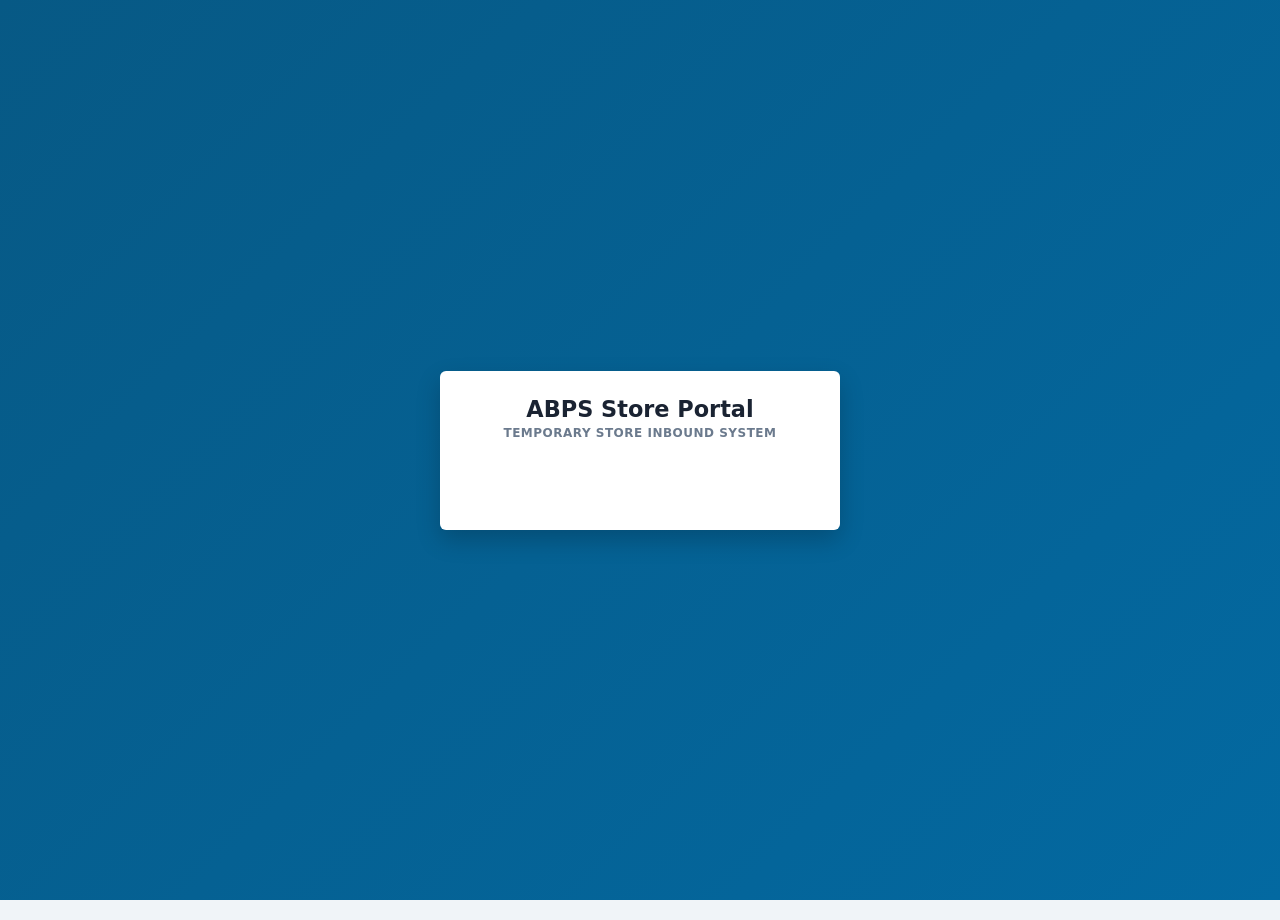
==== index.html @ 0347fedb "Add files via upload" ====
<!DOCTYPE html>
<html lang="en">
<head>
  <meta http-equiv="Cache-Control" content="no-cache, no-store, must-revalidate">
  <meta http-equiv="Pragma" content="no-cache">
  <meta http-equiv="Expires" content="0">

<script src="https://accounts.google.com/gsi/client" async defer></script>
<meta charset="UTF-8" />
<meta name="viewport" content="width=device-width, initial-scale=1.0, maximum-scale=1.0" />

<title>ABPS Store Portal (Temp)</title>

<style>
  *, *::before, *::after { box-sizing: border-box; margin: 0; padding: 0; }
  :root {
    --brand: #0369a1;
    --brand-dk: #075985;
    --accent: #00a878;
    --warn: #e84545;
    --bg: #f0f4f8;
    --card: #ffffff;
    --border: #d0d9e4;
    --text: #1a2332;
    --muted: #6b7a8d;
    --radius: 6px;
    --highlight-bg: #eff8ff;
    --highlight-border: #0369a1;
  }

  @keyframes spin { to { transform: rotate(360deg); } }

  html, body { height: 100%; overflow-x: hidden; }
  body { font-family: -apple-system, system-ui, sans-serif; background: var(--bg); color: var(--text); padding-bottom: 20px; }
  input, select, textarea { width: 100%; padding: 6px 8px; border: 1.5px solid var(--border); border-radius: 4px; font-size: .85rem; background: #fff; color: var(--text); }
  label.field-label { display: block; font-size: .68rem; font-weight: 700; color: var(--muted); text-transform: uppercase; margin: 8px 0 2px; }

  /* --- AUTH --- */
  #auth-container { display: flex; align-items: center; justify-content: center; min-height: 100vh; height: 100vh; overflow: hidden; background: linear-gradient(135deg, var(--brand-dk), var(--brand)); }
  .auth-card { background: var(--card); width: 100%; max-width: 400px; padding: 25px; border-radius: var(--radius); box-shadow: 0 10px 25px rgba(0,0,0,0.2); text-align: center; }
  .auth-title { font-size: 1.4rem; font-weight: 700; margin-bottom: 4px; }
  .auth-subtitle { font-size: 0.75rem; font-weight: 700; color: var(--muted); text-transform: uppercase; letter-spacing: 0.5px; margin-bottom: 25px; }
  #auth-portal-processing-loader { display: none; align-items: center; justify-content: center; gap: 10px; margin-top: 15px; padding: 10px; background: var(--highlight-bg); border: 1px solid var(--border); border-radius: 4px; }
  .spinner { width: 18px; height: 18px; border: 2px solid var(--border); border-top-color: var(--brand); border-radius: 50%; animation: spin 0.8s linear infinite; }

  /* --- HEADER --- */
  header { background: linear-gradient(135deg, var(--brand-dk), var(--brand)); color: #fff; padding: 10px 16px; position: sticky; top: 0; z-index: 100; display: flex; justify-content: space-between; align-items: center; box-shadow: 0 2px 6px rgba(0,0,0,0.05); }
  header h1 { font-size: 1.05rem; font-weight: 700; }
  .header-actions-block { display: flex; flex-direction: column; align-items: flex-end; }
  .user-full-name { font-size: 0.8rem; font-weight: 700; }
  .user-display-username { font-size: 0.68rem; color: #d0d9e4; font-family: monospace; }
  .logout-btn { background: transparent; border: 1px solid rgba(255,255,255,0.4); color: white; padding: 2px 5px; border-radius: 4px; cursor: pointer; font-size: 0.65rem; margin-top: 1px; text-transform: uppercase; }

  /* --- DASHBOARD GRID --- */
  .dashboard-grid { display: grid; grid-template-columns: repeat(3,1fr); gap: 10px; }
  @media(max-width:640px) { .dashboard-grid { grid-template-columns: repeat(2,1fr); gap: 8px; } }
  @media(max-width:400px) { .dashboard-grid { grid-template-columns: 1fr; } }
  .menu-card { background: var(--card); border: 1.5px solid var(--border); padding: 0 14px; border-radius: 7px; cursor: pointer; font-weight: 700; font-size: 0.88rem; height: 64px; display:flex; align-items:center; justify-content:center; gap:10px; box-shadow:0 1px 2px rgba(0,0,0,0.04); transition:box-shadow 0.15s, border-color 0.15s; position:relative; overflow:hidden; }
  .menu-card::before { content:''; position:absolute; top:0; left:0; right:0; height:3px; background:var(--brand); border-radius:7px 7px 0 0; }
  .menu-card:hover { box-shadow:0 3px 10px rgba(0,0,0,0.1); border-color:var(--brand); }
  .menu-card .mc-label { font-size:0.88rem; font-weight:700; color:var(--text); text-align:center; white-space:normal; line-height:1.35; }
  .dept-block { padding-top:10px; margin-bottom:10px; }
  .dept-header { display: flex; align-items: center; gap: 10px; padding: 10px 12px 8px; }
  .dept-bar { width: 4px; height: 20px; border-radius: 2px; flex-shrink: 0; background: var(--brand); }
  .dept-name { font-size: 1rem; font-weight: 800; color: var(--text); flex: 1; }
  .dept-dash-pill { font-size:0.72rem; font-weight:700; padding:3px 10px; border-radius:10px; cursor:pointer; border:none; background:var(--highlight-bg); color:var(--brand); }
  .sec-label { font-size:0.68rem; font-weight:800; text-transform:uppercase; letter-spacing:0.8px; color:var(--brand); background:var(--highlight-bg); border-left:3px solid var(--brand); padding:4px 10px; border-radius:0 4px 4px 0; margin:10px 0 8px; display:inline-block; }

  /* --- WORKSPACE PANELS --- */
  .workspace-panel { padding: 4px 10px; min-width: 0; max-width: 100%; box-sizing: border-box; display: none; }
  .section { background: var(--card); border-radius: var(--radius); margin-bottom: 8px; box-shadow: 0 1px 3px rgba(0,0,0,0.05); border: 1px solid var(--border); overflow: hidden; }
  .section-header { padding: 18px 18px 0 18px; margin: 0 0 14px 0; font-size: 1.3rem; font-weight: 700; }
  .section-body { padding: 0 16px 16px 16px; }
  .back-to-menu-btn { background: none; border: 1px solid var(--border); color: var(--muted); padding: 5px 10px; border-radius: 4px; cursor: pointer; font-size: 0.75rem; font-weight: 700; text-transform: uppercase; margin-bottom: 10px; }
  .back-to-menu-btn:hover { border-color: var(--brand); color: var(--brand); }
  .placeholder-empty-state { padding: 40px 20px; text-align: center; color: var(--muted); font-size: 0.85rem; }
</style>
</head>
<body>

<!-- ══════════════════════════ AUTH SCREEN ══════════════════════════ -->
<div id="auth-container">
  <div class="auth-card">
    <div class="auth-title">ABPS Store Portal</div>
    <div class="auth-subtitle">Temporary Store Inbound System</div>

    <div id="google-auth-button-mount-point" style="display: flex; justify-content: center; margin-top: 15px; min-height: 40px;"></div>

    <div id="auth-portal-processing-loader">
       <div class="spinner"></div>
       <span style="font-size: 0.85rem; font-weight: 700; color: var(--brand); text-transform: uppercase; letter-spacing: 0.5px;">Logging in... Please wait</span>
    </div>
  </div>
</div>

<!-- ══════════════════════════ APP SHELL ══════════════════════════ -->
<div id="app-container" style="display: none;">
  <header>
    <h1>ABPS Store Portal</h1>
    <div class="header-actions-block">
      <div class="user-profile-meta">
        <div class="user-full-name" id="display-full-name"></div>
        <div class="user-display-username" id="display-username"></div>
      </div>
      <button class="logout-btn" onclick="executeLogout()" style="margin-top: 10px;">Sign Out</button>
    </div>
  </header>

  <!-- ── DASHBOARD MENU (home view) ───────────────────────────────── -->
  <div id="dashboard-view" style="padding: 14px 16px; display: flex; flex-direction: column; gap: 0;">

    <div id="dashboard-store-department-header-block" class="dept-block">
      <div class="dept-header">
        <div class="dept-bar"></div>
        <span class="dept-name">Store Department</span>
        <button class="dept-dash-pill" onclick="navigateToModule('store-dashboard')">📊 Dashboard</button>
      </div>

      <div class="sec-label">Raw Materials Store Inward</div>
      <div class="dashboard-grid" style="margin-bottom:8px;">
        <div class="menu-card" id="mod-gate-entry"    onclick="navigateToModule('gate-entry')"><span class="mc-label">Gate Entry</span></div>
        <div class="menu-card" id="mod-store-grn"     onclick="navigateToModule('store-grn')"><span class="mc-label">Raw Materials Store Entry and GRN</span></div>
        <div class="menu-card" id="mod-store-qa"      onclick="navigateToModule('store-qa')"><span class="mc-label">Raw Materials Q/A Check</span></div>
        <div class="menu-card" id="mod-stock-sweep"   onclick="navigateToModule('stock-sweep')"><span class="mc-label">Stock Sweep (Weekly Return)</span></div>
      </div>

      <div class="sec-label">Purchase Coordination</div>
      <div class="dashboard-grid" style="margin-bottom:8px;">
        <div class="menu-card" id="mod-rejected-material" onclick="navigateToModule('rejected-material')"><span class="mc-label">Store Inward Rejected Material</span></div>
      </div>

      <div class="sec-label">Store Quantity</div>
      <div class="dashboard-grid" style="margin-bottom:8px;">
        <div class="menu-card" id="mod-live-stock" onclick="navigateToModule('live-stock')"><span class="mc-label">Live Raw Materials Store Stock</span></div>
      </div>
    </div>

  </div>

  <!-- ── MODULE WORKSPACE CONTAINER (7 empty panels) ─────────────────── -->
  <div id="module-workspace-container" style="display:none;">

    <div class="workspace-panel" id="panel-gate-entry">
      <button class="back-to-menu-btn" onclick="exitToMenu()">← Back to Menu</button>
      <div class="section">
        <div class="section-header">Gate Entry</div>
        <div class="section-body">
          <div id="store-gate-runtime-feedback-banner" style="display:none; padding:12px; font-size:0.88rem; font-weight:700; border-radius:var(--radius); margin-bottom:12px; border-left:4px solid;"></div>

          <div id="gate-upload-fields-wrapper-group" style="display:block;">
            <div style="display:flex; gap:10px; flex-wrap:wrap; margin-bottom:10px;">
              <div id="gate-invoice-box" onclick="document.getElementById('gate-invoice-file').click()" style="flex:1; min-width:200px; padding:24px; text-align:center; font-size:0.95rem; font-weight:700; border:1.5px dashed var(--border); border-radius:var(--radius); cursor:pointer; background:#f8fafc;">📷 Select Invoice Image</div>
              <div id="gate-challan-box" onclick="document.getElementById('gate-challan-file').click()" style="flex:1; min-width:200px; padding:24px; text-align:center; font-size:0.95rem; font-weight:700; border:1.5px dashed var(--border); border-radius:var(--radius); cursor:pointer; background:#f8fafc;">📷 Select Challan Image</div>
            </div>
            <input type="file" id="gate-invoice-file" accept="image/*,application/pdf" hidden onchange="handleGateFileSelectionChange(this, 'gate-invoice-box', 'Invoice Attached ✅')" />
            <input type="file" id="gate-challan-file" accept="image/*,application/pdf" hidden onchange="handleGateFileSelectionChange(this, 'gate-challan-box', 'Challan Attached ✅')" />
            <button id="gate-parse-ai-btn" onclick="parseGateDocumentsWithAI()" style="width:100%; padding:10px; font-weight:700; background:var(--brand); color:#fff; border:none; border-radius:var(--radius); cursor:pointer;">Process Documents with AI</button>
          </div>

          <div id="gate-ai-verification-workspace" style="display:none; margin-top:15px; border-top:1px dashed var(--border); padding-top:15px;">
            <div style="display:grid; grid-template-columns:repeat(auto-fit, minmax(140px,1fr)); gap:8px; margin-bottom:14px;">
              <div><label class="field-label">Invoice Number</label><input type="text" id="gate-meta-invoice" /></div>
              <div><label class="field-label">Challan Number</label><input type="text" id="gate-meta-challan" /></div>
              <div><label class="field-label">Vendor Name</label><input type="text" id="gate-meta-vendor" /></div>
              <div><label class="field-label">Date</label><input type="text" id="gate-meta-date" /></div>
              <input type="hidden" id="gate-meta-time" value="" />
            </div>
            <div style="margin-bottom:16px; overflow-x:auto;">
              <table style="width:100%; border-collapse:collapse; min-width:560px;">
                <thead>
                  <tr style="background:#f8fafc;">
                    <th style="width:160px; text-align:left; padding:6px; font-size:0.7rem; text-transform:uppercase; color:var(--muted);">Item Code</th>
                    <th style="text-align:left; padding:6px; font-size:0.7rem; text-transform:uppercase; color:var(--muted);">Description of Material</th>
                    <th style="width:120px; text-align:center; padding:6px; font-size:0.7rem; text-transform:uppercase; color:var(--muted);">Invoice Qty</th>
                  </tr>
                </thead>
                <tbody id="gate-verification-table-body"></tbody>
              </table>
            </div>
            <div style="display:flex; justify-content:flex-end; gap:10px;">
              <button onclick="resetGateEntryWorkspaceState()" style="background:#718096; color:#fff; border:none; padding:8px 16px; border-radius:var(--radius); font-weight:700; cursor:pointer;">Cancel</button>
              <button id="gate-submit-btn" onclick="commitGateEntryRecordsToBackend()" style="background:var(--brand); color:#fff; border:none; padding:8px 25px; border-radius:var(--radius); font-weight:700; cursor:pointer;">Generate Gate Entry</button>
            </div>
          </div>
        </div>
      </div>
    </div>

    <div class="workspace-panel" id="panel-store-grn">
      <button class="back-to-menu-btn" onclick="exitToMenu()">← Back to Menu</button>
      <div class="section">
        <div class="section-header">Raw Materials Store Entry and GRN</div>
        <div class="section-body">
          <div class="placeholder-empty-state">Store Entry / GRN form — to be built.</div>
        </div>
      </div>
    </div>

    <div class="workspace-panel" id="panel-store-qa">
      <button class="back-to-menu-btn" onclick="exitToMenu()">← Back to Menu</button>
      <div class="section">
        <div class="section-header">Raw Materials Q/A Check</div>
        <div class="section-body">
          <div class="placeholder-empty-state">Q/A Check form — to be built.</div>
        </div>
      </div>
    </div>

    <div class="workspace-panel" id="panel-stock-sweep">
      <button class="back-to-menu-btn" onclick="exitToMenu()">← Back to Menu</button>
      <div class="section">
        <div class="section-header">Stock Sweep (Weekly Return)</div>
        <div class="section-body">
          <div class="placeholder-empty-state">Stock Sweep form (Store + Q/A dept views) — to be built.</div>
        </div>
      </div>
    </div>

    <div class="workspace-panel" id="panel-rejected-material">
      <button class="back-to-menu-btn" onclick="exitToMenu()">← Back to Menu</button>
      <div class="section">
        <div class="section-header">Store Inward Rejected Material</div>
        <div class="section-body">
          <div class="placeholder-empty-state">Rejected Material (Purchase dept) view — to be built.</div>
        </div>
      </div>
    </div>

    <div class="workspace-panel" id="panel-live-stock">
      <button class="back-to-menu-btn" onclick="exitToMenu()">← Back to Menu</button>
      <div class="section">
        <div class="section-header">Live Raw Materials Store Stock</div>
        <div class="section-body">
          <div class="placeholder-empty-state">Live stock table — to be built.</div>
        </div>
      </div>
    </div>

    <div class="workspace-panel" id="panel-store-dashboard">
      <button class="back-to-menu-btn" onclick="exitToMenu()">← Back to Menu</button>
      <div class="section">
        <div class="section-header">Store Dashboard</div>
        <div class="section-body">
          <div class="placeholder-empty-state">Dashboard contents — TBD, to be discussed.</div>
        </div>
      </div>
    </div>

  </div>
</div>

<script>
// ══════════════════════════ CONFIG ══════════════════════════
const GAS_URL = "PASTE_NEW_APPS_SCRIPT_WEB_APP_URL_HERE";
const GOOGLE_CLIENT_ID = "PASTE_GOOGLE_CLIENT_ID_HERE";

// ══════════════════════════ GENERIC MODULE ROUTER ══════════════════════════
// Maps dashboard menu-card clicks -> workspace-panel ids. Panels are currently
// placeholders; each panel's own init function will be wired in as we build it.
const MODULE_PANEL_MAP = {
  "gate-entry":        "panel-gate-entry",
  "store-grn":         "panel-store-grn",
  "store-qa":          "panel-store-qa",
  "stock-sweep":       "panel-stock-sweep",
  "rejected-material": "panel-rejected-material",
  "live-stock":        "panel-live-stock",
  "store-dashboard":   "panel-store-dashboard"
};

function navigateToModule(moduleId) {
  window.scrollTo(0, 0);
  const panelId = MODULE_PANEL_MAP[moduleId];
  if (!panelId) { console.warn("navigateToModule: unknown moduleId", moduleId); return; }

  document.getElementById("dashboard-view").style.display = "none";
  document.getElementById("module-workspace-container").style.display = "block";
  document.querySelectorAll("#module-workspace-container .workspace-panel").forEach(p => p.style.display = "none");
  document.getElementById(panelId).style.display = "block";

  // Per-module init hooks
  if (moduleId === "gate-entry") resetGateEntryWorkspaceState();
}

function exitToMenu() {
  window.scrollTo(0, 0);
  document.getElementById("module-workspace-container").style.display = "none";
  document.querySelectorAll("#module-workspace-container .workspace-panel").forEach(p => p.style.display = "none");
  document.getElementById("dashboard-view").style.display = "flex";
}

// ══════════════════════════ CORE FETCH HELPER ══════════════════════════
async function apFetch(payload) {
  payload.sessionToken = localStorage.getItem("sessionToken");
  const res = await fetch(GAS_URL, { method: "POST", body: JSON.stringify(payload) });
  const data = await res.json();
  if (data.code === "SESSION_EXPIRED") {
    alert("Session expired. Please log in again.");
    executeLogout();
  }
  return data;
}

// Minimal blocking overlay — replace with a styled version later if needed
function showBlockingOverlay(msg) {
  let ov = document.getElementById("blocking-overlay");
  if (!ov) {
    ov = document.createElement("div");
    ov.id = "blocking-overlay";
    ov.style.cssText = "position:fixed; inset:0; background:rgba(0,0,0,0.4); z-index:999; display:flex; align-items:center; justify-content:center; color:#fff; font-weight:700; font-size:0.95rem;";
    document.body.appendChild(ov);
  }
  ov.textContent = msg || "Please wait...";
  ov.style.display = "flex";
}
function hideBlockingOverlay() {
  const ov = document.getElementById("blocking-overlay");
  if (ov) ov.style.display = "none";
}

// ══════════════════════════ GATE ENTRY ══════════════════════════
let targetGateInvoiceFileObj = null;
let targetGateChallanFileObj = null;
let activeParsedGatePayloadCache = null;

function handleGateFileSelectionChange(input, boxId, textMsg) {
  const file = input.files[0];
  if (!file) return;
  if (boxId === 'gate-invoice-box') targetGateInvoiceFileObj = file;
  else if (boxId === 'gate-challan-box') targetGateChallanFileObj = file;
  const box = document.getElementById(boxId);
  box.textContent = textMsg;
  box.style.borderColor = "var(--accent)";
  box.style.background = "#f0fdf4";
}

function resetGateEntryWorkspaceState() {
  targetGateInvoiceFileObj = null; targetGateChallanFileObj = null; activeParsedGatePayloadCache = null;
  document.getElementById('gate-invoice-file').value = "";
  document.getElementById('gate-challan-file').value = "";
  const b1 = document.getElementById('gate-invoice-box'), b2 = document.getElementById('gate-challan-box');
  if (b1) { b1.textContent = "📷 Select Invoice Image"; b1.style.borderColor = "var(--border)"; b1.style.background = "#f8fafc"; }
  if (b2) { b2.textContent = "📷 Select Challan Image"; b2.style.borderColor = "var(--border)"; b2.style.background = "#f8fafc"; }
  document.getElementById('gate-ai-verification-workspace').style.display = "none";
  document.getElementById('gate-verification-table-body').innerHTML = "";
  ["gate-meta-invoice","gate-meta-challan","gate-meta-vendor","gate-meta-date","gate-meta-time"].forEach(id => {
    const el = document.getElementById(id); if (el) el.value = "";
  });
  const banner = document.getElementById('store-gate-runtime-feedback-banner');
  if (banner) { banner.style.display = "none"; banner.innerHTML = ""; }
  const uploadWrapper = document.getElementById('gate-upload-fields-wrapper-group');
  if (uploadWrapper) uploadWrapper.style.display = "block";
  const parseBtn = document.getElementById('gate-parse-ai-btn'), submitBtn = document.getElementById('gate-submit-btn');
  if (parseBtn)  { parseBtn.disabled = false;  parseBtn.textContent = "Process Documents with AI"; }
  if (submitBtn) { submitBtn.disabled = false; submitBtn.textContent = "Generate Gate Entry"; }
}

async function parseGateDocumentsWithAI() {
  const btn = document.getElementById('gate-parse-ai-btn');
  if (!targetGateInvoiceFileObj && !targetGateChallanFileObj) return alert("Please select at least one document (Invoice or Challan) before processing.");
  btn.disabled = true; btn.textContent = 'AI Processing...';
  try {
    const convertToBase64 = file => new Promise(res => {
      if (!file) return res(null);
      const r = new FileReader();
      r.onload = () => res(r.result.split(',')[1]);
      r.readAsDataURL(file);
    });
    const inv64 = targetGateInvoiceFileObj ? await convertToBase64(targetGateInvoiceFileObj) : null;
    const ch64  = targetGateChallanFileObj  ? await convertToBase64(targetGateChallanFileObj)  : null;

    const data = await apFetch({
      action: "storeProcessAIInvoiceBlob",
      imageBlobBase64: inv64 || ch64,
      invoiceMimeType: targetGateInvoiceFileObj ? targetGateInvoiceFileObj.type : "image/jpeg",
      challanImageBase64: (inv64 && ch64) ? ch64 : null,
      challanMimeType: targetGateChallanFileObj ? targetGateChallanFileObj.type : "image/jpeg"
    });
    if (!data.success) return alert("AI Processing failed: " + data.error);
    activeParsedGatePayloadCache = data.extractedData;

    if (!activeParsedGatePayloadCache || !Array.isArray(activeParsedGatePayloadCache.lineItems)) {
      activeParsedGatePayloadCache = activeParsedGatePayloadCache || {};
      activeParsedGatePayloadCache.lineItems = [];
      alert("AI could not detect any line items on this document. Please try a clearer scan or a different document.");
    }

    document.getElementById('gate-meta-invoice').value = activeParsedGatePayloadCache.invoiceNumber || "";
    document.getElementById('gate-meta-vendor').value  = activeParsedGatePayloadCache.vendorName || "";
    document.getElementById('gate-meta-challan').value = activeParsedGatePayloadCache.challanNumber || "";

    const now = new Date();
    document.getElementById('gate-meta-date').value = now.toLocaleDateString('en-CA');
    document.getElementById('gate-meta-time').value = now.toLocaleTimeString('en-US', { hour: '2-digit', minute: '2-digit', hour12: true }).toLowerCase().replace(/\s+/g, '');

    const tbody = document.getElementById('gate-verification-table-body'); tbody.innerHTML = "";
    activeParsedGatePayloadCache.lineItems.forEach(item => {
      const hasCode = (item.itemCode || "").toString().trim().toUpperCase().startsWith("ABPS");
      const codeColor  = hasCode ? "var(--brand)" : "#b91c1c";
      const codeBorder = hasCode ? "1.5px solid #86efac" : "1.5px solid #fca5a5";
      const codeBg     = hasCode ? "#f0fdf4" : "#fff7f7";
      tbody.innerHTML += `<tr>
        <td style="padding:6px;">
          <input type="text" class="gate-row-item-code-input" value="${item.itemCode || ""}" placeholder="Not found" readonly
            style="width:100%; text-align:center; font-weight:700; font-size:0.85rem; padding:5px 4px; border-radius:3px; color:${codeColor}; border:${codeBorder}; background:${codeBg}; cursor:not-allowed;">
        </td>
        <td style="padding:8px; font-size:0.82rem; color:#64748b;">${item.rawDescriptionLine || "Line Item Description"}</td>
        <td style="text-align:center; font-weight:700; color:#64748b;">${item.extractedQuantity}</td>
      </tr>`;
    });
    document.getElementById('gate-ai-verification-workspace').style.display = "block";
  } catch (e) {
    alert("AI extraction pipeline failed: " + e.message);
  } finally {
    btn.disabled = false; btn.textContent = "Process Documents with AI";
  }
}

async function commitGateEntryRecordsToBackend() {
  const btn = document.getElementById('gate-submit-btn');
  const banner = document.getElementById('store-gate-runtime-feedback-banner');
  const uploadWrapperBlock = document.getElementById('gate-upload-fields-wrapper-group');

  if (!activeParsedGatePayloadCache || !activeParsedGatePayloadCache.lineItems) return alert("Process data missing.");
  if (!document.getElementById('gate-meta-vendor').value.trim()) return alert("Vendor Name is compulsory.");
  if (!document.getElementById('gate-meta-invoice').value.trim()) return alert("Invoice Number is compulsory.");

  btn.disabled = true; btn.textContent = 'Generating Gate Entry...';
  showBlockingOverlay("Saving Gate Entry...");

  const codeInputs = document.querySelectorAll('.gate-row-item-code-input');
  const tableRows  = document.querySelectorAll('#gate-verification-table-body tr');
  activeParsedGatePayloadCache.lineItems.forEach((item, idx) => {
    item.itemCode = codeInputs[idx] ? codeInputs[idx].value.trim() : "";
    if (!item.rawDescriptionLine && tableRows[idx]) item.rawDescriptionLine = tableRows[idx].cells[1].textContent.trim();
  });

  try {
    const convertToBase64 = file => new Promise(resolve => {
      if (!file) { resolve(""); return; }
      const reader = new FileReader();
      reader.onload = () => resolve(reader.result.split(',')[1]);
      reader.readAsDataURL(file);
    });
    const [invoiceBase64, challanBase64] = await Promise.all([
      convertToBase64(targetGateInvoiceFileObj),
      convertToBase64(targetGateChallanFileObj)
    ]);

    const rawVendor  = document.getElementById('gate-meta-vendor').value.trim();
    const rawInvoice = document.getElementById('gate-meta-invoice').value.trim();
    const rawChallan = document.getElementById('gate-meta-challan').value.trim();
    const cleanVendorName    = rawVendor.replace(/\s+/g, ' ').replace(/\b\w/g, c => c.toUpperCase());
    const cleanInvoiceNumber = rawInvoice.replace(/\s+/g, '').toUpperCase();
    const cleanChallanNumber = rawChallan.replace(/\s+/g, '').toUpperCase();
    const combinedTimestampString = document.getElementById('gate-meta-date').value.trim() + " " + document.getElementById('gate-meta-time').value.trim();

    const payload = {
      action: "commitGateEntryPipelineStep",
      metadata: {
        invoiceNumber: cleanInvoiceNumber,
        challanNumber: cleanChallanNumber,
        invoiceDate: combinedTimestampString,
        vendorName: cleanVendorName,
        invoiceImageBase64Raw: invoiceBase64,
        challanImageBase64Raw: challanBase64
      },
      lineItems: activeParsedGatePayloadCache.lineItems
    };
    const data = await apFetch(payload);
    hideBlockingOverlay();

    if (data.success) {
      if (uploadWrapperBlock) uploadWrapperBlock.style.display = "none";
      document.getElementById('gate-ai-verification-workspace').style.display = "none";
      banner.style.cssText = "display:block; background:#dcfce7; border-left:4px solid #15803d; color:#15803d; padding:20px; border-radius:var(--radius);";
      banner.innerHTML = `
        <div style="display:flex; justify-content:space-between; align-items:center; flex-wrap:wrap; gap:12px;">
          <div>
            <strong>Success! Gate Entry Generated.</strong><br/>
            <span>Assigned Reference Code: <strong style="font-family:monospace; font-size:1.05rem; color:#111827;">${data.gateNumber}</strong></span>
          </div>
          <button onclick="resetGateEntryWorkspaceState()" style="background:#15803d; color:#fff; border:none; padding:8px 16px; border-radius:var(--radius); font-weight:700; cursor:pointer;">+ Create New Entry</button>
        </div>`;
    } else {
      alert("Submission Error: " + data.error);
      btn.disabled = false; btn.textContent = "Generate Gate Entry";
    }
  } catch (e) {
    hideBlockingOverlay();
    alert(e.message);
    btn.disabled = false; btn.textContent = "Generate Gate Entry";
  }
}

// ══════════════════════════ AUTH (skeleton — to be wired to new Code.gs) ══════════════════════════
function executeLogout() {
  localStorage.removeItem("sessionToken");
  document.getElementById("app-container").style.display = "none";
  document.getElementById("auth-container").style.display = "flex";
  if (window.google && google.accounts && google.accounts.id) {
    google.accounts.id.disableAutoSelect();
  }
}

function initGoogleAuthButton() {
  if (!window.google || !google.accounts || !google.accounts.id) return;
  google.accounts.id.initialize({
    client_id: GOOGLE_CLIENT_ID,
    callback: handleGoogleCredentialResponse
  });
  google.accounts.id.renderButton(
    document.getElementById("google-auth-button-mount-point"),
    { theme: "outline", size: "large", width: 260 }
  );
}

async function handleGoogleCredentialResponse(response) {
  // Placeholder — will POST response.credential to GAS_URL for verification
  // against the new ABPS Temporary Admin Database Users sheet once Code.gs exists.
  console.log("Google credential received — backend auth wiring pending.");
}

window.onload = function() {
  initGoogleAuthButton();
};
</script>

</body>
</html>
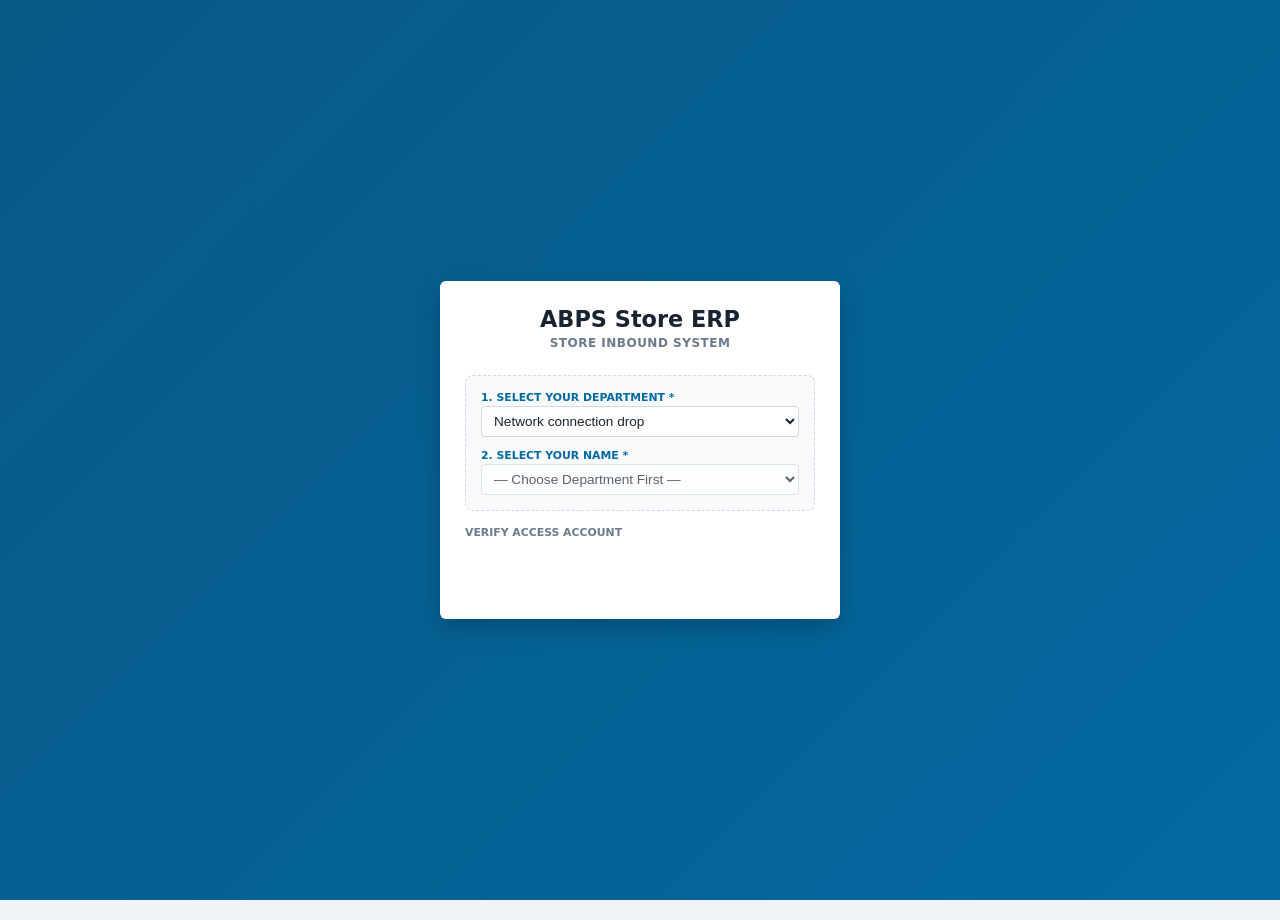
==== commit b870e8c2: "Update index.html" ====
--- a/index.html
+++ b/index.html
@@ -9,7 +9,7 @@
 <meta charset="UTF-8" />
 <meta name="viewport" content="width=device-width, initial-scale=1.0, maximum-scale=1.0" />
 
-<title>ABPS Store Portal (Temp)</title>
+<title>ABPS Store ERP</title>
 
 <style>
   *, *::before, *::after { box-sizing: border-box; margin: 0; padding: 0; }
@@ -81,9 +81,22 @@
 <!-- ══════════════════════════ AUTH SCREEN ══════════════════════════ -->
 <div id="auth-container">
   <div class="auth-card">
-    <div class="auth-title">ABPS Store Portal</div>
-    <div class="auth-subtitle">Temporary Store Inbound System</div>
-
+    <div class="auth-title">ABPS Store ERP</div>
+    <div class="auth-subtitle">Store Inbound System</div>
+
+    <div style="text-align: left; background: #f8fafc; padding: 15px; border: 1px dashed var(--border); border-radius: 8px; margin: 15px 0;">
+      <label class="field-label" style="margin-top: 0; color: var(--brand);">1. Select Your Department *</label>
+      <select id="app-auth-active-department-identity" onchange="handleLoginDepartmentSelectionChange(this.value)" style="margin-bottom: 12px;">
+        <option value="">— Select Department —</option>
+      </select>
+
+      <label class="field-label" style="margin-top: 0; color: var(--brand);">2. Select Your Name *</label>
+      <select id="app-auth-active-engineer-identity" disabled>
+        <option value="">— Choose Department First —</option>
+      </select>
+    </div>
+
+    <label class="field-label" style="text-align: left; font-weight: 700;">VERIFY ACCESS ACCOUNT</label>
     <div id="google-auth-button-mount-point" style="display: flex; justify-content: center; margin-top: 15px; min-height: 40px;"></div>
 
     <div id="auth-portal-processing-loader">
@@ -96,7 +109,7 @@
 <!-- ══════════════════════════ APP SHELL ══════════════════════════ -->
 <div id="app-container" style="display: none;">
   <header>
-    <h1>ABPS Store Portal</h1>
+    <h1>ABPS Store ERP</h1>
     <div class="header-actions-block">
       <div class="user-profile-meta">
         <div class="user-full-name" id="display-full-name"></div>
@@ -191,7 +204,8 @@
       <div class="section">
         <div class="section-header">Raw Materials Store Entry and GRN</div>
         <div class="section-body">
-          <div class="placeholder-empty-state">Store Entry / GRN form — to be built.</div>
+          <div id="store-entry-runtime-feedback-banner" style="display:none; padding:12px; font-size:0.88rem; font-weight:700; border-radius:var(--radius); margin-bottom:12px; border-left:4px solid;"></div>
+          <div id="store-entry-queue-cards-feed" style="display:flex; flex-direction:column; gap:14px;"></div>
         </div>
       </div>
     </div>
@@ -201,7 +215,12 @@
       <div class="section">
         <div class="section-header">Raw Materials Q/A Check</div>
         <div class="section-body">
-          <div class="placeholder-empty-state">Q/A Check form — to be built.</div>
+          <div style="display:flex; gap:8px; margin-bottom:12px;">
+            <button id="qa-tab-pending" class="dept-dash-pill" style="background:var(--brand); color:#fff;" onclick="switchQATab('pending')">Pending QA</button>
+            <button id="qa-tab-repair" class="dept-dash-pill" onclick="switchQATab('repair')">Repair Returns</button>
+          </div>
+          <div id="store-qa-runtime-feedback-banner" style="display:none; padding:12px; font-size:0.88rem; font-weight:700; border-radius:var(--radius); margin-bottom:12px; border-left:4px solid;"></div>
+          <div id="store-qa-queue-feed" style="display:flex; flex-direction:column; gap:14px;"></div>
         </div>
       </div>
     </div>
@@ -211,7 +230,21 @@
       <div class="section">
         <div class="section-header">Stock Sweep (Weekly Return)</div>
         <div class="section-body">
-          <div class="placeholder-empty-state">Stock Sweep form (Store + Q/A dept views) — to be built.</div>
+          <p style="font-size:0.82rem; color:var(--muted); margin-bottom:12px;">Add material recovered from any department/job card back into stock. Not tied to any project — surplus lands directly in Live Stock.</p>
+          <div id="stock-sweep-runtime-feedback-banner" style="display:none; padding:12px; font-size:0.88rem; font-weight:700; border-radius:var(--radius); margin-bottom:12px; border-left:4px solid;"></div>
+          <table style="width:100%; border-collapse:collapse; margin-bottom:10px;">
+            <thead><tr style="background:#f8fafc;">
+              <th style="text-align:left; padding:6px; font-size:0.7rem; text-transform:uppercase;">Item Code</th>
+              <th style="text-align:center; padding:6px; font-size:0.7rem; text-transform:uppercase; width:100px;">Quantity</th>
+              <th style="text-align:left; padding:6px; font-size:0.7rem; text-transform:uppercase;">Reason</th>
+              <th style="width:40px;"></th>
+            </tr></thead>
+            <tbody id="sweep-rows-body"></tbody>
+          </table>
+          <button onclick="addSweepRow()" style="background:#f1f5f9; border:1px dashed var(--border); padding:8px 14px; border-radius:var(--radius); cursor:pointer; font-weight:700; margin-bottom:14px;">+ Add Row</button>
+          <div style="display:flex; justify-content:flex-end;">
+            <button id="sweep-submit-btn" onclick="commitStockSweepToBackend()" style="background:var(--brand); color:#fff; border:none; padding:8px 20px; border-radius:var(--radius); font-weight:700; cursor:pointer;">Submit Stock Sweep</button>
+          </div>
         </div>
       </div>
     </div>
@@ -221,7 +254,16 @@
       <div class="section">
         <div class="section-header">Store Inward Rejected Material</div>
         <div class="section-body">
-          <div class="placeholder-empty-state">Rejected Material (Purchase dept) view — to be built.</div>
+          <div style="display:flex; gap:8px; margin-bottom:12px;">
+            <button id="rej-tab-pending" class="dept-dash-pill" style="background:var(--brand); color:#fff;" onclick="switchRejTab('pending')">Pending Review</button>
+            <button id="rej-tab-completed" class="dept-dash-pill" onclick="switchRejTab('completed')">Completed</button>
+          </div>
+          <div id="rej-completed-filters" style="display:none; gap:8px; margin-bottom:12px; flex-wrap:wrap; align-items:center;">
+            <input type="text" id="rej-vendor-filter" placeholder="Filter by vendor..." style="max-width:220px;">
+            <button onclick="loadRejectedMaterialQueue()" style="background:var(--brand); color:#fff; border:none; padding:6px 14px; border-radius:4px; font-weight:700; cursor:pointer;">Search</button>
+          </div>
+          <div id="rejected-material-runtime-feedback-banner" style="display:none; padding:12px; font-size:0.88rem; font-weight:700; border-radius:var(--radius); margin-bottom:12px; border-left:4px solid;"></div>
+          <div id="rejected-material-feed" style="display:flex; flex-direction:column; gap:14px;"></div>
         </div>
       </div>
     </div>
@@ -231,7 +273,23 @@
       <div class="section">
         <div class="section-header">Live Raw Materials Store Stock</div>
         <div class="section-body">
-          <div class="placeholder-empty-state">Live stock table — to be built.</div>
+          <div style="display:flex; gap:8px; margin-bottom:12px; align-items:center;">
+            <input type="text" id="live-stock-search" placeholder="Search item code or material name..." oninput="renderLiveStockTable()" style="max-width:300px;">
+            <button onclick="loadLiveStockData()" style="background:var(--brand); color:#fff; border:none; padding:6px 14px; border-radius:4px; font-weight:700; cursor:pointer;">🔄 Refresh</button>
+          </div>
+          <div style="overflow-x:auto;">
+            <table style="width:100%; border-collapse:collapse; min-width:600px;">
+              <thead><tr style="background:#f8fafc;">
+                <th style="text-align:left; padding:6px; font-size:0.7rem; text-transform:uppercase;">Item Code</th>
+                <th style="text-align:left; padding:6px; font-size:0.7rem; text-transform:uppercase;">Material Name</th>
+                <th style="text-align:center; padding:6px; font-size:0.7rem; text-transform:uppercase;">Total</th>
+                <th style="text-align:center; padding:6px; font-size:0.7rem; text-transform:uppercase;">Reserved</th>
+                <th style="text-align:center; padding:6px; font-size:0.7rem; text-transform:uppercase;">Available</th>
+                <th style="text-align:center; padding:6px; font-size:0.7rem; text-transform:uppercase;">Unit</th>
+              </tr></thead>
+              <tbody id="live-stock-table-body"></tbody>
+            </table>
+          </div>
         </div>
       </div>
     </div>
@@ -241,7 +299,19 @@
       <div class="section">
         <div class="section-header">Store Dashboard</div>
         <div class="section-body">
-          <div class="placeholder-empty-state">Dashboard contents — TBD, to be discussed.</div>
+          <div class="dashboard-grid" id="store-dashboard-metrics-mount" style="margin-bottom:16px;"></div>
+          <div class="sec-label">Recent Gate Entries</div>
+          <div style="overflow-x:auto;">
+            <table style="width:100%; border-collapse:collapse; min-width:600px;">
+              <thead><tr style="background:#f8fafc;">
+                <th style="text-align:left; padding:6px; font-size:0.7rem; text-transform:uppercase;">Gate #</th>
+                <th style="text-align:left; padding:6px; font-size:0.7rem; text-transform:uppercase;">Vendor</th>
+                <th style="text-align:left; padding:6px; font-size:0.7rem; text-transform:uppercase;">Material</th>
+                <th style="text-align:left; padding:6px; font-size:0.7rem; text-transform:uppercase;">Status</th>
+              </tr></thead>
+              <tbody id="store-dashboard-recent-body"></tbody>
+            </table>
+          </div>
         </div>
       </div>
     </div>
@@ -251,8 +321,7 @@
 
 <script>
 // ══════════════════════════ CONFIG ══════════════════════════
-const GAS_URL = "PASTE_NEW_APPS_SCRIPT_WEB_APP_URL_HERE";
-const GOOGLE_CLIENT_ID = "PASTE_GOOGLE_CLIENT_ID_HERE";
+const GAS_URL = "https://script.google.com/macros/s/AKfycbx-pTvjaIQVPSbkPxe2KSajY3b51FSbynbY6kzggnr8HjZx02tI3EjB4E5ZmA8uMNUx/exec";
 
 // ══════════════════════════ GENERIC MODULE ROUTER ══════════════════════════
 // Maps dashboard menu-card clicks -> workspace-panel ids. Panels are currently
@@ -278,7 +347,13 @@
   document.getElementById(panelId).style.display = "block";
 
   // Per-module init hooks
-  if (moduleId === "gate-entry") resetGateEntryWorkspaceState();
+  if (moduleId === "gate-entry")        resetGateEntryWorkspaceState();
+  if (moduleId === "store-grn")         initializeStoreEntryWorkspaceQueue();
+  if (moduleId === "store-qa")          { activeQATab = "pending"; switchQATab("pending"); }
+  if (moduleId === "stock-sweep")       { document.getElementById("sweep-rows-body").innerHTML = ""; addSweepRow(); document.getElementById('stock-sweep-runtime-feedback-banner').style.display = "none"; }
+  if (moduleId === "rejected-material") { activeRejTab = "pending"; switchRejTab("pending"); }
+  if (moduleId === "live-stock")        loadLiveStockData();
+  if (moduleId === "store-dashboard")   loadStoreDashboardData();
 }
 
 function exitToMenu() {
@@ -290,7 +365,11 @@
 
 // ══════════════════════════ CORE FETCH HELPER ══════════════════════════
 async function apFetch(payload) {
-  payload.sessionToken = localStorage.getItem("sessionToken");
+  if (!UNAUTHENTICATED_ACTIONS_FRONTEND.includes(payload.action)) {
+    payload.sessionToken = localStorage.getItem("sessionToken");
+  } else {
+    payload.sessionToken = localStorage.getItem("sessionToken");
+  }
   const res = await fetch(GAS_URL, { method: "POST", body: JSON.stringify(payload) });
   const data = await res.json();
   if (data.code === "SESSION_EXPIRED") {
@@ -492,38 +571,663 @@
   }
 }
 
-// ══════════════════════════ AUTH (skeleton — to be wired to new Code.gs) ══════════════════════════
-function executeLogout() {
-  localStorage.removeItem("sessionToken");
+// ══════════════════════════ ITEM CODE CATALOG CACHE ══════════════════════════
+window.itemCodeCatalogCache = [];
+async function loadItemCodeCatalogIntoCache() {
+  try {
+    const data = await apFetch({ action: "fetchItemCodeCatalog" });
+    if (data.success) window.itemCodeCatalogCache = data.catalog || [];
+  } catch (e) { console.error("loadItemCodeCatalogIntoCache failed:", e); }
+}
+
+// ══════════════════════════ STORE ENTRY & GRN ══════════════════════════
+async function initializeStoreEntryWorkspaceQueue() {
+  const feed = document.getElementById("store-entry-queue-cards-feed");
+  feed.innerHTML = `<div style="text-align:center; padding:30px; color:var(--muted);">Loading pending Store Entries...</div>`;
+  try {
+    await loadItemCodeCatalogIntoCache();
+    const data = await apFetch({ action: "fetchInwardWorkflowQueueStream", targetStep: "STORE pending" });
+    if (!data.success || data.queue.length === 0) {
+      feed.innerHTML = '<div style="text-align:center;padding:30px;color:var(--muted);background:#fff;border:1px solid var(--border);border-radius:6px;">No records waiting for Raw Materials Store Entry and GRN.</div>';
+      return;
+    }
+
+    feed.innerHTML = "";
+    const catalog = window.itemCodeCatalogCache || [];
+    const catalogOptions = catalog.map(c => `<option value="${c.itemCode}">${c.itemCode} — ${c.productName}</option>`).join("");
+
+    data.queue.forEach((item) => {
+      let trs = "";
+      item.lineItems.forEach((line, idx) => {
+        const existingCode = (line.itemCode || "").toString().trim().toUpperCase();
+        trs += `<tr style="border-bottom:1px solid #f1f5f9;">
+          <td style="padding:6px; min-width:200px;">
+            <select class="se-item-code-${item.gateNumber}" data-idx="${idx}" style="width:100%; font-size:0.8rem; font-weight:700; padding:5px;">
+              <option value="">— Select Item Code —</option>
+              ${catalogOptions}
+            </select>
+          </td>
+          <td style="padding:8px; font-size:0.78rem; color:#64748b; max-width:200px;">${(line.materialName || "").replace(/</g,'&lt;')}</td>
+          <td style="text-align:center; font-weight:700; color:#64748b;">${line.unitType || "NOS"}</td>
+          <td style="text-align:center; font-weight:800;">${line.gateQuantity}</td>
+          <td style="text-align:center; width:100px;">
+            <input type="number" class="se-phys-qty-${item.gateNumber}" data-idx="${idx}" value="${line.gateQuantity}" style="width:100%; font-weight:700; text-align:center; border:1.5px solid var(--brand); padding:5px;">
+          </td>
+          <td style="width:100px;"><input type="number" class="se-rate-${item.gateNumber}" data-idx="${idx}" value="${line.ratePerQuantity || ''}" placeholder="Rate" style="width:100%; text-align:right; padding:5px;"></td>
+          <td style="width:70px;"><input type="number" class="se-gst-${item.gateNumber}" data-idx="${idx}" value="${line.gstPercent || 18}" style="width:100%; text-align:center; padding:5px;"></td>
+        </tr>`;
+      });
+      // Pre-select matching item code where Gate Entry already resolved one
+      const preSelectScript = item.lineItems.map((line, idx) => {
+        const code = (line.itemCode || "").toString().trim().toUpperCase();
+        return code ? `document.querySelector('.se-item-code-${item.gateNumber}[data-idx="${idx}"]').value = "${code}";` : "";
+      }).join("");
+
+      const card = document.createElement("div");
+      card.style.cssText = "background:#fff; border:1px solid var(--border); border-radius:6px; padding:12px;";
+      card.innerHTML = `
+        <div style="display:flex; justify-content:space-between; flex-wrap:wrap; gap:8px; margin-bottom:10px; cursor:pointer;" onclick="this.nextElementSibling.style.display = this.nextElementSibling.style.display==='block'?'none':'block';">
+          <div>
+            <span style="background:var(--brand); color:#fff; padding:3px 8px; font-weight:700; border-radius:3px;">GATE: ${item.gateNumber}</span>
+            <span style="background:#e0f2fe; color:#0369a1; font-weight:700; margin-left:4px; padding:3px 8px; border-radius:3px;">INV: ${item.invoiceNumber}</span>
+          </div>
+          <div style="font-weight:700; color:var(--muted);">Vendor: ${item.vendorName || "Unknown"}</div>
+        </div>
+        <div style="display:none;">
+          <div style="overflow-x:auto; margin-bottom:10px;">
+            <table style="width:100%; border-collapse:collapse; min-width:800px;">
+              <thead><tr style="background:#f8fafc;">
+                <th style="text-align:left; padding:6px; font-size:0.7rem; text-transform:uppercase;">Item Code</th>
+                <th style="text-align:left; padding:6px; font-size:0.7rem; text-transform:uppercase;">Invoice Description</th>
+                <th style="text-align:center; padding:6px; font-size:0.7rem; text-transform:uppercase;">Unit</th>
+                <th style="text-align:center; padding:6px; font-size:0.7rem; text-transform:uppercase;">Invoice Qty</th>
+                <th style="text-align:center; padding:6px; font-size:0.7rem; text-transform:uppercase;">Received Qty *</th>
+                <th style="text-align:center; padding:6px; font-size:0.7rem; text-transform:uppercase;">Rate</th>
+                <th style="text-align:center; padding:6px; font-size:0.7rem; text-transform:uppercase;">GST%</th>
+              </tr></thead>
+              <tbody>${trs}</tbody>
+            </table>
+          </div>
+          <div style="display:flex; justify-content:flex-end;">
+            <button onclick="commitStoreEntryVerificationToBackend('${item.gateNumber}', this)" style="background:var(--accent); color:#fff; border:none; padding:8px 18px; border-radius:var(--radius); font-weight:700; cursor:pointer;">Verify & Generate GRN</button>
+          </div>
+        </div>`;
+      feed.appendChild(card);
+      const script = document.createElement("script");
+      script.textContent = preSelectScript;
+      card.appendChild(script);
+    });
+  } catch (e) {
+    feed.innerHTML = `<p style="color:var(--warn);">${e.message}</p>`;
+  }
+}
+
+async function commitStoreEntryVerificationToBackend(gateNum, btn) {
+  const banner = document.getElementById('store-entry-runtime-feedback-banner');
+  banner.style.display = "none";
+  btn.disabled = true; btn.textContent = "Saving Entry...";
+
+  const lineItems = [];
+  document.querySelectorAll(`.se-item-code-${gateNum}`).forEach(sel => {
+    const idx = parseInt(sel.dataset.idx, 10);
+    lineItems[idx] = lineItems[idx] || {};
+    lineItems[idx].itemCode = sel.value.trim();
+    const opt = sel.options[sel.selectedIndex];
+    lineItems[idx].materialName = opt ? opt.textContent.split(" — ")[1] || "" : "";
+  });
+  document.querySelectorAll(`.se-phys-qty-${gateNum}`).forEach(inp => {
+    const idx = parseInt(inp.dataset.idx, 10);
+    lineItems[idx].verifiedPhysicalQuantity = parseInt(inp.value, 10) || 0;
+  });
+  document.querySelectorAll(`.se-rate-${gateNum}`).forEach(inp => {
+    const idx = parseInt(inp.dataset.idx, 10);
+    lineItems[idx].ratePerQuantity = parseFloat(inp.value) || 0;
+  });
+  document.querySelectorAll(`.se-gst-${gateNum}`).forEach(inp => {
+    const idx = parseInt(inp.dataset.idx, 10);
+    lineItems[idx].gstPercent = parseFloat(inp.value) || 18;
+    lineItems[idx].totalBasicAmount  = (lineItems[idx].verifiedPhysicalQuantity || 0) * (lineItems[idx].ratePerQuantity || 0);
+    lineItems[idx].totalInvoiceAmount = lineItems[idx].totalBasicAmount * (1 + (lineItems[idx].gstPercent || 18) / 100);
+  });
+
+  const missingCode = lineItems.some(li => !li.itemCode);
+  if (missingCode) {
+    alert("Every line item must have an Item Code selected before generating a GRN.");
+    btn.disabled = false; btn.textContent = "Verify & Generate GRN";
+    return;
+  }
+
+  showBlockingOverlay("Verifying Store Entry...");
+  try {
+    const data = await apFetch({ action: "commitStoreEntryPipelineStep", payload: { gateNumber: gateNum, lineItems: lineItems } });
+    hideBlockingOverlay();
+    if (data.success) {
+      banner.style.cssText = "display:block; background:#dcfce7; border-left:4px solid #15803d; color:#15803d; padding:20px; border-radius:var(--radius); margin-bottom:15px;";
+      banner.innerHTML = `<strong>Success! Store Entry + GRN Generated.</strong><br/>GRN Number: <strong style="font-family:monospace;">${data.grnNumber}</strong>`;
+      initializeStoreEntryWorkspaceQueue();
+    } else {
+      alert("Submission Error: " + data.error);
+      btn.disabled = false; btn.textContent = "Verify & Generate GRN";
+    }
+  } catch (e) {
+    hideBlockingOverlay();
+    alert(e.message);
+    btn.disabled = false; btn.textContent = "Verify & Generate GRN";
+  }
+}
+
+// ══════════════════════════ Q/A CHECK ══════════════════════════
+let activeQATab = "pending";
+function switchQATab(tab) {
+  activeQATab = tab;
+  document.getElementById("qa-tab-pending").style.cssText = tab === "pending" ? "background:var(--brand); color:#fff;" : "";
+  document.getElementById("qa-tab-repair").style.cssText  = tab === "repair"  ? "background:var(--brand); color:#fff;" : "";
+  loadStoreQAQueue();
+}
+
+async function loadStoreQAQueue() {
+  const feed = document.getElementById("store-qa-queue-feed");
+  feed.innerHTML = `<div style="text-align:center; padding:30px; color:var(--muted);">Loading...</div>`;
+  try {
+    const data = await apFetch({ action: "fetchStoreQAQueue", toggle: activeQATab });
+    if (!data.success || data.queue.length === 0) {
+      feed.innerHTML = '<div style="text-align:center;padding:30px;color:var(--muted);background:#fff;border:1px solid var(--border);border-radius:6px;">Nothing here right now.</div>';
+      return;
+    }
+    feed.innerHTML = "";
+    data.queue.forEach(item => {
+      const card = document.createElement("div");
+      card.style.cssText = "background:#fff; border:1px solid var(--border); border-radius:6px; padding:12px;";
+      let trs = "";
+      if (activeQATab === "pending") {
+        item.lineItems.forEach((line, idx) => {
+          trs += `<tr style="border-bottom:1px solid #f1f5f9;">
+            <td style="padding:6px; font-weight:700; font-family:monospace;">${line.itemCode || "—"}</td>
+            <td style="padding:6px; font-size:0.8rem;">${line.materialName}</td>
+            <td style="text-align:center;">${line.unitType}</td>
+            <td style="text-align:center; font-weight:700;">${line.quantityReceived}</td>
+            <td style="text-align:center; width:90px;"><input type="number" class="qa-ok-${item.grnNumber}" data-idx="${idx}" value="${line.quantityReceived}" oninput="syncQANotOk('${item.grnNumber}', ${idx}, ${line.quantityReceived})" style="width:100%; text-align:center; font-weight:700; border:1.5px solid var(--accent); padding:4px;"></td>
+            <td style="text-align:center; width:90px;"><input type="number" class="qa-notok-${item.grnNumber}" data-idx="${idx}" value="0" oninput="syncQAOk('${item.grnNumber}', ${idx}, ${line.quantityReceived})" style="width:100%; text-align:center; font-weight:700; border:1.5px solid var(--warn); padding:4px;"></td>
+            <td style="width:150px;"><input type="text" class="qa-reason-${item.grnNumber}" data-idx="${idx}" placeholder="Reason (if any)" style="width:100%; padding:4px;"></td>
+            <td style="width:170px;">
+              <select class="qa-action-${item.grnNumber}" data-idx="${idx}" style="width:100%; padding:4px;">
+                <option value="">— Action —</option>
+                <option>Return to Vendor for Repair</option>
+                <option>Return to Vendor for Replacement</option>
+                <option>Ask Vendor to Repair at ABPS</option>
+              </select>
+            </td>
+          </tr>`;
+        });
+        card.innerHTML = `
+          <div style="font-weight:700; margin-bottom:8px;">GRN: ${item.grnNumber} <span style="color:var(--muted); font-weight:600;">— ${item.vendorName}</span></div>
+          <div style="overflow-x:auto;"><table style="width:100%; border-collapse:collapse; min-width:900px;">
+            <thead><tr style="background:#f8fafc;">
+              <th style="text-align:left; padding:6px; font-size:0.68rem; text-transform:uppercase;">Item Code</th>
+              <th style="text-align:left; padding:6px; font-size:0.68rem; text-transform:uppercase;">Material</th>
+              <th style="text-align:center; padding:6px; font-size:0.68rem; text-transform:uppercase;">Unit</th>
+              <th style="text-align:center; padding:6px; font-size:0.68rem; text-transform:uppercase;">Received</th>
+              <th style="text-align:center; padding:6px; font-size:0.68rem; text-transform:uppercase;">OK Qty</th>
+              <th style="text-align:center; padding:6px; font-size:0.68rem; text-transform:uppercase;">Not OK Qty</th>
+              <th style="text-align:left; padding:6px; font-size:0.68rem; text-transform:uppercase;">Reason</th>
+              <th style="text-align:left; padding:6px; font-size:0.68rem; text-transform:uppercase;">Action if Rejected</th>
+            </tr></thead><tbody>${trs}</tbody></table></div>
+          <div style="display:flex; justify-content:flex-end; margin-top:10px;">
+            <button onclick="commitStoreQAToBackend('${item.grnNumber}', '${(item.vendorName||'').replace(/'/g,"")}', this)" style="background:var(--accent); color:#fff; border:none; padding:8px 18px; border-radius:var(--radius); font-weight:700; cursor:pointer;">Complete Q/A</button>
+          </div>`;
+      } else {
+        item.lineItems.forEach((line, idx) => {
+          trs += `<tr style="border-bottom:1px solid #f1f5f9;">
+            <td style="padding:6px; font-weight:700; font-family:monospace;">${line.itemCode}</td>
+            <td style="padding:6px; font-size:0.8rem;">${line.materialName}</td>
+            <td style="text-align:center;">${line.outstandingQty} ${line.unitType}</td>
+            <td style="width:120px;"><input type="number" class="repair-qty-${item.grnNumber}" data-idx="${idx}" data-rejid="${line.rejectionId}" value="${line.outstandingQty}" style="width:100%; text-align:center; padding:4px;"></td>
+          </tr>`;
+        });
+        card.innerHTML = `
+          <div style="font-weight:700; margin-bottom:8px;">GRN: ${item.grnNumber} <span style="color:var(--muted); font-weight:600;">— ${item.vendorName}</span></div>
+          <div style="overflow-x:auto;"><table style="width:100%; border-collapse:collapse;">
+            <thead><tr style="background:#f8fafc;">
+              <th style="text-align:left; padding:6px; font-size:0.68rem; text-transform:uppercase;">Item Code</th>
+              <th style="text-align:left; padding:6px; font-size:0.68rem; text-transform:uppercase;">Material</th>
+              <th style="text-align:center; padding:6px; font-size:0.68rem; text-transform:uppercase;">Outstanding</th>
+              <th style="text-align:center; padding:6px; font-size:0.68rem; text-transform:uppercase;">Repaired Qty</th>
+            </tr></thead><tbody>${trs}</tbody></table></div>
+          <div style="display:flex; justify-content:flex-end; margin-top:10px;">
+            <button onclick="commitRepairQAToBackend('${item.grnNumber}', this)" style="background:var(--accent); color:#fff; border:none; padding:8px 18px; border-radius:var(--radius); font-weight:700; cursor:pointer;">Return to Stock</button>
+          </div>`;
+      }
+      feed.appendChild(card);
+    });
+  } catch (e) { feed.innerHTML = `<p style="color:var(--warn);">${e.message}</p>`; }
+}
+
+function syncQANotOk(grn, idx, recvd) {
+  const okInp = document.querySelector(`.qa-ok-${grn}[data-idx="${idx}"]`);
+  const notOkInp = document.querySelector(`.qa-notok-${grn}[data-idx="${idx}"]`);
+  const ok = parseFloat(okInp.value) || 0;
+  notOkInp.value = Math.max(0, recvd - ok);
+}
+function syncQAOk(grn, idx, recvd) {
+  const okInp = document.querySelector(`.qa-ok-${grn}[data-idx="${idx}"]`);
+  const notOkInp = document.querySelector(`.qa-notok-${grn}[data-idx="${idx}"]`);
+  const notOk = parseFloat(notOkInp.value) || 0;
+  okInp.value = Math.max(0, recvd - notOk);
+}
+
+async function commitStoreQAToBackend(grn, vendorName, btn) {
+  const banner = document.getElementById('store-qa-runtime-feedback-banner');
+  banner.style.display = "none";
+  btn.disabled = true; btn.textContent = "Saving...";
+
+  const lineItems = [];
+  document.querySelectorAll(`.qa-ok-${grn}`).forEach(inp => {
+    const idx = parseInt(inp.dataset.idx, 10);
+    lineItems[idx] = lineItems[idx] || {};
+    lineItems[idx].okQuantity = parseFloat(inp.value) || 0;
+  });
+  // Re-collect itemCode/materialName/unitType/quantityReceived from the row cells directly
+  document.querySelectorAll(`.qa-notok-${grn}`).forEach(inp => {
+    const idx = parseInt(inp.dataset.idx, 10);
+    lineItems[idx].notOkQuantity = parseFloat(inp.value) || 0;
+    const row = inp.closest("tr");
+    lineItems[idx].itemCode = row.cells[0].textContent.trim();
+    lineItems[idx].materialName = row.cells[1].textContent.trim();
+    lineItems[idx].unitType = row.cells[2].textContent.trim();
+    lineItems[idx].quantityReceived = parseFloat(row.cells[3].textContent.trim()) || 0;
+  });
+  document.querySelectorAll(`.qa-reason-${grn}`).forEach(inp => {
+    lineItems[parseInt(inp.dataset.idx, 10)].reasonForNotOk = inp.value.trim();
+  });
+  document.querySelectorAll(`.qa-action-${grn}`).forEach(sel => {
+    lineItems[parseInt(sel.dataset.idx, 10)].actionForRejectedMaterial = sel.value;
+  });
+
+  try {
+    const data = await apFetch({ action: "commitStoreQAPipelineStep", payload: { grnNumber: grn, vendorName: vendorName, lineItems: lineItems } });
+    if (data.success) {
+      banner.style.cssText = "display:block; background:#dcfce7; border-left:4px solid #15803d; color:#15803d; padding:14px; border-radius:var(--radius);";
+      banner.innerHTML = `<strong>Q/A completed for GRN ${data.grnNumber}.</strong>`;
+      loadStoreQAQueue();
+    } else {
+      alert("Error: " + data.error);
+      btn.disabled = false; btn.textContent = "Complete Q/A";
+    }
+  } catch (e) { alert(e.message); btn.disabled = false; btn.textContent = "Complete Q/A"; }
+}
+
+async function commitRepairQAToBackend(grn, btn) {
+  btn.disabled = true; btn.textContent = "Saving...";
+  const lineItems = [];
+  document.querySelectorAll(`.repair-qty-${grn}`).forEach(inp => {
+    lineItems.push({ rejectionId: inp.dataset.rejid, repairedQuantity: parseFloat(inp.value) || 0 });
+  });
+  try {
+    const data = await apFetch({ action: "commitRepairQAPipelineStep", payload: { lineItems: lineItems } });
+    if (data.success) {
+      loadStoreQAQueue();
+    } else {
+      alert("Error: " + data.error);
+      btn.disabled = false; btn.textContent = "Return to Stock";
+    }
+  } catch (e) { alert(e.message); btn.disabled = false; btn.textContent = "Return to Stock"; }
+}
+
+// ══════════════════════════ STOCK SWEEP ══════════════════════════
+function addSweepRow() {
+  const tbody = document.getElementById("sweep-rows-body");
+  const tr = document.createElement("tr");
+  tr.innerHTML = `
+    <td style="padding:4px;"><input type="text" class="sweep-code" placeholder="Item Code" style="text-transform:uppercase;"></td>
+    <td style="padding:4px;"><input type="number" class="sweep-qty" placeholder="Qty"></td>
+    <td style="padding:4px;"><input type="text" class="sweep-reason" placeholder="Reason (optional)"></td>
+    <td style="text-align:center;"><button onclick="this.closest('tr').remove()" style="background:none; border:none; color:var(--warn); cursor:pointer; font-weight:700;">✕</button></td>`;
+  tbody.appendChild(tr);
+}
+
+async function commitStockSweepToBackend() {
+  const banner = document.getElementById('stock-sweep-runtime-feedback-banner');
+  const btn = document.getElementById('sweep-submit-btn');
+  const rows = document.querySelectorAll("#sweep-rows-body tr");
+  const sweepItems = [];
+  rows.forEach(row => {
+    const code = row.querySelector(".sweep-code").value.trim().toUpperCase();
+    const qty  = parseFloat(row.querySelector(".sweep-qty").value) || 0;
+    const reason = row.querySelector(".sweep-reason").value.trim();
+    if (code && qty > 0) sweepItems.push({ itemCode: code, quantity: qty, reason: reason });
+  });
+  if (sweepItems.length === 0) return alert("Add at least one item with a valid quantity.");
+
+  btn.disabled = true; btn.textContent = "Submitting...";
+  showBlockingOverlay("Recording Stock Sweep...");
+  try {
+    const data = await apFetch({ action: "commitStockSweep", payload: { sweepItems: sweepItems } });
+    hideBlockingOverlay();
+    if (data.success) {
+      banner.style.cssText = "display:block; background:#dcfce7; border-left:4px solid #15803d; color:#15803d; padding:14px; border-radius:var(--radius);";
+      let msg = `<strong>Stock Sweep recorded.</strong> ${data.itemsProcessed} item(s) processed.`;
+      if (data.notFound && data.notFound.length) msg += `<br/>Not found in MasterInventory: ${data.notFound.join(", ")}`;
+      banner.innerHTML = msg;
+      document.getElementById("sweep-rows-body").innerHTML = "";
+      addSweepRow();
+    } else {
+      alert("Error: " + data.error);
+    }
+  } catch (e) { hideBlockingOverlay(); alert(e.message); }
+  btn.disabled = false; btn.textContent = "Submit Stock Sweep";
+}
+
+// ══════════════════════════ REJECTED MATERIAL ══════════════════════════
+let activeRejTab = "pending";
+function switchRejTab(tab) {
+  activeRejTab = tab;
+  document.getElementById("rej-tab-pending").style.cssText   = tab === "pending"   ? "background:var(--brand); color:#fff;" : "";
+  document.getElementById("rej-tab-completed").style.cssText = tab === "completed" ? "background:var(--brand); color:#fff;" : "";
+  document.getElementById("rej-completed-filters").style.display = tab === "completed" ? "flex" : "none";
+  loadRejectedMaterialQueue();
+}
+
+async function loadRejectedMaterialQueue() {
+  const feed = document.getElementById("rejected-material-feed");
+  feed.innerHTML = `<div style="text-align:center; padding:30px; color:var(--muted);">Loading...</div>`;
+  try {
+    const vendorFilter = document.getElementById("rej-vendor-filter") ? document.getElementById("rej-vendor-filter").value.trim() : "";
+    const data = await apFetch({ action: "fetchRejectedMaterialQueue", toggle: activeRejTab, vendorName: vendorFilter, actions: [] });
+    if (data.requiresSearch) {
+      feed.innerHTML = '<div style="text-align:center;padding:30px;color:var(--muted);background:#fff;border:1px solid var(--border);border-radius:6px;">Enter a vendor name and search to view completed records.</div>';
+      return;
+    }
+    if (!data.success || data.queue.length === 0) {
+      feed.innerHTML = '<div style="text-align:center;padding:30px;color:var(--muted);background:#fff;border:1px solid var(--border);border-radius:6px;">Nothing here right now.</div>';
+      return;
+    }
+    feed.innerHTML = "";
+    data.queue.forEach(item => {
+      const card = document.createElement("div");
+      card.style.cssText = "background:#fff; border:1px solid var(--border); border-radius:6px; padding:12px;";
+      let trs = "";
+      item.lineItems.forEach((line, idx) => {
+        const editable = activeRejTab === "pending";
+        trs += `<tr style="border-bottom:1px solid #f1f5f9;">
+          <td style="padding:6px; font-weight:700; font-family:monospace;">${line.itemCode}</td>
+          <td style="padding:6px; font-size:0.8rem;">${line.materialName}</td>
+          <td style="text-align:center;">${line.outstandingQuantity} ${line.unitType}</td>
+          <td style="padding:6px; font-size:0.78rem; color:var(--muted);">${line.reasonForNotOk || "—"}</td>
+          <td style="width:220px;">
+            ${editable ? `<select class="rej-action-${item.grnNumber}" data-idx="${idx}" data-rejid="${line.rejectionId}" style="width:100%; padding:4px;">
+              <option value="">— Choose action —</option>
+              <option>Return to Vendor for Repair</option>
+              <option>Return to Vendor for Replacement</option>
+              <option>Ask Vendor to Repair at ABPS</option>
+            </select>` : `<span style="font-weight:700; color:var(--brand);">${line.action || line.status}</span>`}
+          </td>
+        </tr>`;
+      });
+      card.innerHTML = `
+        <div style="font-weight:700; margin-bottom:8px;">GRN: ${item.grnNumber} <span style="color:var(--muted); font-weight:600;">— ${item.vendorName}</span></div>
+        <div style="overflow-x:auto;"><table style="width:100%; border-collapse:collapse;">
+          <thead><tr style="background:#f8fafc;">
+            <th style="text-align:left; padding:6px; font-size:0.68rem; text-transform:uppercase;">Item Code</th>
+            <th style="text-align:left; padding:6px; font-size:0.68rem; text-transform:uppercase;">Material</th>
+            <th style="text-align:center; padding:6px; font-size:0.68rem; text-transform:uppercase;">Outstanding</th>
+            <th style="text-align:left; padding:6px; font-size:0.68rem; text-transform:uppercase;">Reason</th>
+            <th style="text-align:left; padding:6px; font-size:0.68rem; text-transform:uppercase;">Action</th>
+          </tr></thead><tbody>${trs}</tbody></table></div>
+        ${activeRejTab === "pending" ? `<div style="display:flex; justify-content:flex-end; margin-top:10px;">
+          <button onclick="commitRejectedMaterialActionToBackend('${item.grnNumber}', this)" style="background:var(--accent); color:#fff; border:none; padding:8px 18px; border-radius:var(--radius); font-weight:700; cursor:pointer;">Save Actions</button>
+        </div>` : ''}`;
+      feed.appendChild(card);
+    });
+  } catch (e) { feed.innerHTML = `<p style="color:var(--warn);">${e.message}</p>`; }
+}
+
+async function commitRejectedMaterialActionToBackend(grn, btn) {
+  btn.disabled = true; btn.textContent = "Saving...";
+  const lineItems = [];
+  document.querySelectorAll(`.rej-action-${grn}`).forEach(sel => {
+    if (sel.value) lineItems.push({ rejectionId: sel.dataset.rejid, actionForRejectedMaterial: sel.value });
+  });
+  if (lineItems.length === 0) { alert("Select at least one action."); btn.disabled = false; btn.textContent = "Save Actions"; return; }
+  try {
+    const data = await apFetch({ action: "commitRejectedMaterialAction", payload: { lineItems: lineItems } });
+    if (data.success) {
+      loadRejectedMaterialQueue();
+    } else {
+      alert("Error: " + data.error);
+      btn.disabled = false; btn.textContent = "Save Actions";
+    }
+  } catch (e) { alert(e.message); btn.disabled = false; btn.textContent = "Save Actions"; }
+}
+
+// ══════════════════════════ LIVE STOCK ══════════════════════════
+window.liveStockCache = [];
+async function loadLiveStockData() {
+  const tbody = document.getElementById("live-stock-table-body");
+  tbody.innerHTML = `<tr><td colspan="6" style="text-align:center; padding:20px; color:var(--muted);">Loading...</td></tr>`;
+  try {
+    const data = await apFetch({ action: "fetchLiveMaterialStock" });
+    if (data.success) {
+      window.liveStockCache = data.inventory || [];
+      renderLiveStockTable();
+    } else {
+      tbody.innerHTML = `<tr><td colspan="6" style="color:var(--warn); padding:20px;">${data.error}</td></tr>`;
+    }
+  } catch (e) { tbody.innerHTML = `<tr><td colspan="6" style="color:var(--warn); padding:20px;">${e.message}</td></tr>`; }
+}
+
+function renderLiveStockTable() {
+  const tbody = document.getElementById("live-stock-table-body");
+  const search = (document.getElementById("live-stock-search").value || "").trim().toLowerCase();
+  let rows = window.liveStockCache || [];
+  if (search) rows = rows.filter(r => r.itemCode.toLowerCase().includes(search) || r.materialName.toLowerCase().includes(search));
+  if (rows.length === 0) { tbody.innerHTML = `<tr><td colspan="6" style="text-align:center; padding:20px; color:var(--muted);">No items found.</td></tr>`; return; }
+  tbody.innerHTML = rows.map(r => `<tr style="border-bottom:1px solid #f1f5f9;">
+    <td style="padding:6px; font-family:monospace; font-weight:700;">${r.itemCode}</td>
+    <td style="padding:6px; font-size:0.82rem;">${r.materialName}</td>
+    <td style="text-align:center; font-weight:700;">${r.totalStock}</td>
+    <td style="text-align:center; color:var(--muted);">${r.reservedStock}</td>
+    <td style="text-align:center; font-weight:800; color:${r.availableStock <= 0 ? 'var(--warn)' : 'var(--accent)'};">${r.availableStock}</td>
+    <td style="text-align:center;">${r.unitType}</td>
+  </tr>`).join("");
+}
+
+// ══════════════════════════ STORE DASHBOARD ══════════════════════════
+async function loadStoreDashboardData() {
+  const mount = document.getElementById("store-dashboard-metrics-mount");
+  const tbody = document.getElementById("store-dashboard-recent-body");
+  mount.innerHTML = `<div style="grid-column:1/-1; text-align:center; padding:20px; color:var(--muted);">Loading...</div>`;
+  try {
+    const data = await apFetch({ action: "fetchStoreDashboardData" });
+    if (!data.success) { mount.innerHTML = `<p style="color:var(--warn);">${data.error}</p>`; return; }
+    const m = data.metrics;
+    const cards = [
+      { label: "Gate Entries Today", val: m.gateEntriesToday },
+      { label: "Store Pending", val: m.storePendingCount },
+      { label: "QA Pending", val: m.qaPendingCount },
+      { label: "Rejected — Pending Review", val: m.rejectedPendingCount },
+      { label: "Total SKUs", val: m.totalSKUs },
+      { label: "Zero Stock SKUs", val: m.zeroStockSKUs }
+    ];
+    mount.innerHTML = cards.map(c => `<div class="dd-stat-card"><div class="dd-stat-label">${c.label}</div><div class="dd-stat-val">${c.val}</div></div>`).join("");
+    tbody.innerHTML = (data.recentGateEntries || []).map(g => `<tr style="border-bottom:1px solid #f1f5f9;">
+      <td style="padding:6px; font-family:monospace; font-weight:700;">${g.gateNumber}</td>
+      <td style="padding:6px;">${g.vendorName}</td>
+      <td style="padding:6px; font-size:0.82rem;">${g.materialName}</td>
+      <td style="padding:6px;">${g.status}</td>
+    </tr>`).join("") || `<tr><td colspan="4" style="text-align:center; padding:20px; color:var(--muted);">No recent entries.</td></tr>`;
+  } catch (e) { mount.innerHTML = `<p style="color:var(--warn);">${e.message}</p>`; }
+}
+
+// ══════════════════════════ AUTH ══════════════════════════
+let appActiveOperatorIdentityString = "";
+let userPermissions = {};
+let globalPersonnelAuthDirectoryTreePayloadCache = {};
+
+async function syncPlatformPersonnelDropdownOptionsList() {
+  const deptSelect = document.getElementById("app-auth-active-department-identity");
+  const nameSelect = document.getElementById("app-auth-active-engineer-identity");
+  if (!deptSelect || !nameSelect) return;
+  try {
+    const res = await fetch(GAS_URL, { method: "POST", body: JSON.stringify({ action: "pullGlobalPersonnelDirectory" }) });
+    const data = await res.json();
+    if (data.success && data.departmentsList && data.personnelTree) {
+      globalPersonnelAuthDirectoryTreePayloadCache = data.personnelTree;
+      deptSelect.innerHTML = '<option value="">— Select Department —</option>';
+      data.departmentsList.forEach(deptName => {
+        const opt = document.createElement("option");
+        opt.value = deptName; opt.textContent = deptName;
+        deptSelect.appendChild(opt);
+      });
+      nameSelect.innerHTML = '<option value="">— Choose Department First —</option>';
+      nameSelect.disabled = true;
+    } else {
+      deptSelect.innerHTML = '<option value="">Error syncing departments</option>';
+    }
+  } catch (error) {
+    console.error("Directory sync failed:", error);
+    deptSelect.innerHTML = '<option value="">Network connection drop</option>';
+  }
+}
+
+function handleLoginDepartmentSelectionChange(selectedDept) {
+  const nameSelect = document.getElementById("app-auth-active-engineer-identity");
+  if (!nameSelect) return;
+  if (!selectedDept || !globalPersonnelAuthDirectoryTreePayloadCache[selectedDept]) {
+    nameSelect.innerHTML = '<option value="">— Choose Department First —</option>';
+    nameSelect.disabled = true;
+    return;
+  }
+  nameSelect.innerHTML = '<option value="">— Select Your Name —</option>';
+  globalPersonnelAuthDirectoryTreePayloadCache[selectedDept].forEach(fullName => {
+    const opt = document.createElement("option");
+    opt.value = fullName.trim(); opt.textContent = fullName.trim();
+    nameSelect.appendChild(opt);
+  });
+  nameSelect.disabled = false;
+}
+
+function initializeGoogleAuthPlatformEngine() {
+  const loader = document.getElementById("auth-portal-processing-loader");
+  if (loader) loader.style.display = "none";
+
+  localStorage.clear();
+  appActiveOperatorIdentityString = "";
   document.getElementById("app-container").style.display = "none";
   document.getElementById("auth-container").style.display = "flex";
+
+  setTimeout(() => {
+    const mountNode = document.getElementById("google-auth-button-mount-point");
+    if (!mountNode) return;
+    const parentContainer = mountNode.parentNode;
+    mountNode.remove();
+    const freshMountNode = document.createElement("div");
+    freshMountNode.id = "google-auth-button-mount-point";
+    freshMountNode.style.cssText = "display: flex; justify-content: center; margin-top: 15px; min-height: 40px;";
+    parentContainer.insertBefore(freshMountNode, document.getElementById("auth-portal-processing-loader"));
+
+    google.accounts.id.initialize({
+      client_id: "223982503901-hj5uc9nbm6b7a83n12d2i65m8nt5fu77.apps.googleusercontent.com",
+      callback: handleGooglePlatformCredentialResponse,
+      ux_mode: "popup",
+      use_fedcm_for_prompt: true
+    });
+    google.accounts.id.renderButton(freshMountNode, { theme: "outline", size: "large", width: "320" });
+  }, 250);
+}
+
+async function handleGooglePlatformCredentialResponse(response) {
+  const selectedEngineer = document.getElementById("app-auth-active-engineer-identity").value;
+  if (!selectedEngineer) {
+    alert("Please select your Department and Name before signing in with Google.");
+    return;
+  }
+  const googleBtnMount = document.getElementById("google-auth-button-mount-point");
+  const processingLoader = document.getElementById("auth-portal-processing-loader");
+  if (googleBtnMount) googleBtnMount.style.display = "none";
+  if (processingLoader) processingLoader.style.display = "flex";
+
+  try {
+    const res = await fetch(GAS_URL, {
+      method: "POST",
+      body: JSON.stringify({ action: "googleLogin", idToken: response.credential, requestedEngineer: selectedEngineer })
+    });
+    const data = await res.json();
+    if (data.success) {
+      localStorage.setItem("sessionToken", data.sessionToken);
+      localStorage.setItem("sessionExpiry", data.expires);
+      localStorage.setItem("sessionUser", data.email);
+      localStorage.setItem("userFirstName", data.firstName);
+      localStorage.setItem("userLastName", data.lastName);
+      localStorage.setItem("activeOperatorSignature", selectedEngineer);
+      localStorage.setItem("userPermissions", JSON.stringify(data.permissions));
+      localStorage.setItem("isUserAdminGlobal", data.isAdmin ? "true" : "false");
+      appActiveOperatorIdentityString = selectedEngineer;
+      userPermissions = data.permissions;
+      showAppView();
+    } else {
+      alert("Authentication Error: " + data.error);
+      if (googleBtnMount) googleBtnMount.style.display = "flex";
+      if (processingLoader) processingLoader.style.display = "none";
+    }
+  } catch (e) {
+    alert("Connection error: " + e.message);
+    if (googleBtnMount) googleBtnMount.style.display = "flex";
+    if (processingLoader) processingLoader.style.display = "none";
+  }
+}
+
+function showAppView() {
+  document.getElementById("auth-container").style.display = "none";
+  document.getElementById("app-container").style.display = "block";
+  document.getElementById("dashboard-view").style.display = "flex";
+  document.getElementById("module-workspace-container").style.display = "none";
+
+  document.getElementById("display-full-name").textContent = localStorage.getItem("userFirstName") + " " + localStorage.getItem("userLastName");
+  document.getElementById("display-username").textContent = "@" + localStorage.getItem("sessionUser");
+
+  // Gate the 7 menu cards by permission — admins see everything.
+  const isAdmin = localStorage.getItem("isUserAdminGlobal") === "true";
+  const menuPermissions = [
+    { id: "mod-gate-entry",        key: "gateEntry" },
+    { id: "mod-store-grn",         key: "storeEntryAndGrn" },
+    { id: "mod-store-qa",          key: "qaCheck" },
+    { id: "mod-stock-sweep",       key: "storeEntryAndGrn" },
+    { id: "mod-rejected-material", key: "rejectedMaterial" },
+    { id: "mod-live-stock",        key: "liveStoreStock" }
+  ];
+  menuPermissions.forEach(item => {
+    const el = document.getElementById(item.id);
+    if (!el) return;
+    const hasAccess = isAdmin || userPermissions[item.key];
+    el.style.display = hasAccess ? "flex" : "none";
+  });
+}
+
+function executeLogout() {
+  localStorage.clear();
+  userPermissions = {};
+  appActiveOperatorIdentityString = "";
+  document.getElementById("app-container").style.display = "none";
   if (window.google && google.accounts && google.accounts.id) {
     google.accounts.id.disableAutoSelect();
   }
-}
-
-function initGoogleAuthButton() {
-  if (!window.google || !google.accounts || !google.accounts.id) return;
-  google.accounts.id.initialize({
-    client_id: GOOGLE_CLIENT_ID,
-    callback: handleGoogleCredentialResponse
-  });
-  google.accounts.id.renderButton(
-    document.getElementById("google-auth-button-mount-point"),
-    { theme: "outline", size: "large", width: 260 }
-  );
-}
-
-async function handleGoogleCredentialResponse(response) {
-  // Placeholder — will POST response.credential to GAS_URL for verification
-  // against the new ABPS Temporary Admin Database Users sheet once Code.gs exists.
-  console.log("Google credential received — backend auth wiring pending.");
-}
-
-window.onload = function() {
-  initGoogleAuthButton();
+  initializeGoogleAuthPlatformEngine();
+  syncPlatformPersonnelDropdownOptionsList();
+}
+
+window.onload = function () {
+  const savedToken = localStorage.getItem("sessionToken");
+  const savedExpiry = localStorage.getItem("sessionExpiry");
+  if (savedToken && savedExpiry && new Date() < new Date(savedExpiry)) {
+    appActiveOperatorIdentityString = localStorage.getItem("activeOperatorSignature") || "";
+    try { userPermissions = JSON.parse(localStorage.getItem("userPermissions") || "{}"); } catch (_) { userPermissions = {}; }
+    showAppView();
+  } else {
+    initializeGoogleAuthPlatformEngine();
+  }
+  syncPlatformPersonnelDropdownOptionsList();
 };
 </script>
 
 </body>
-</html>+</html>
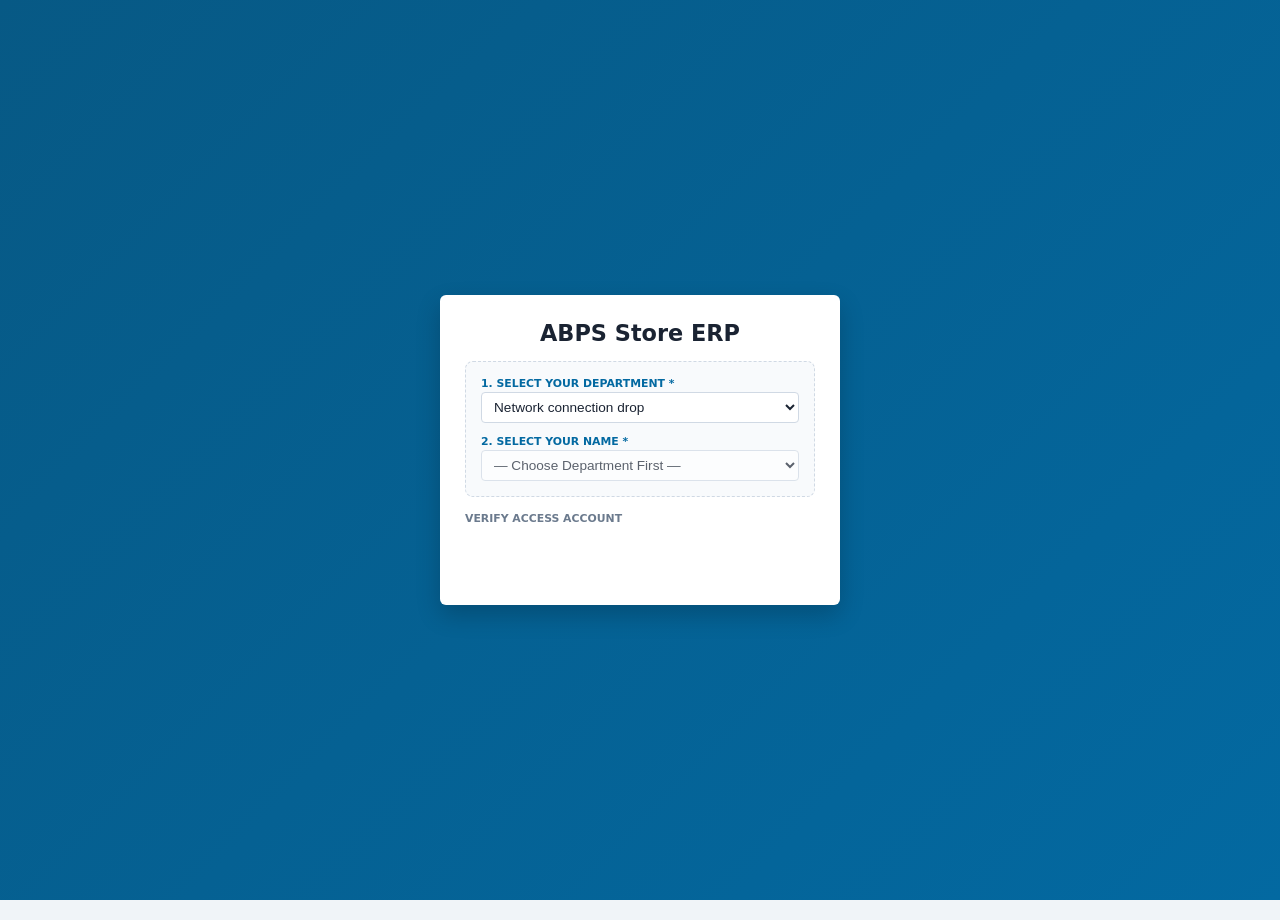
==== commit 387ee61a: "Update index.html" ====
--- a/index.html
+++ b/index.html
@@ -82,7 +82,6 @@
 <div id="auth-container">
   <div class="auth-card">
     <div class="auth-title">ABPS Store ERP</div>
-    <div class="auth-subtitle">Store Inbound System</div>
 
     <div style="text-align: left; background: #f8fafc; padding: 15px; border: 1px dashed var(--border); border-radius: 8px; margin: 15px 0;">
       <label class="field-label" style="margin-top: 0; color: var(--brand);">1. Select Your Department *</label>
